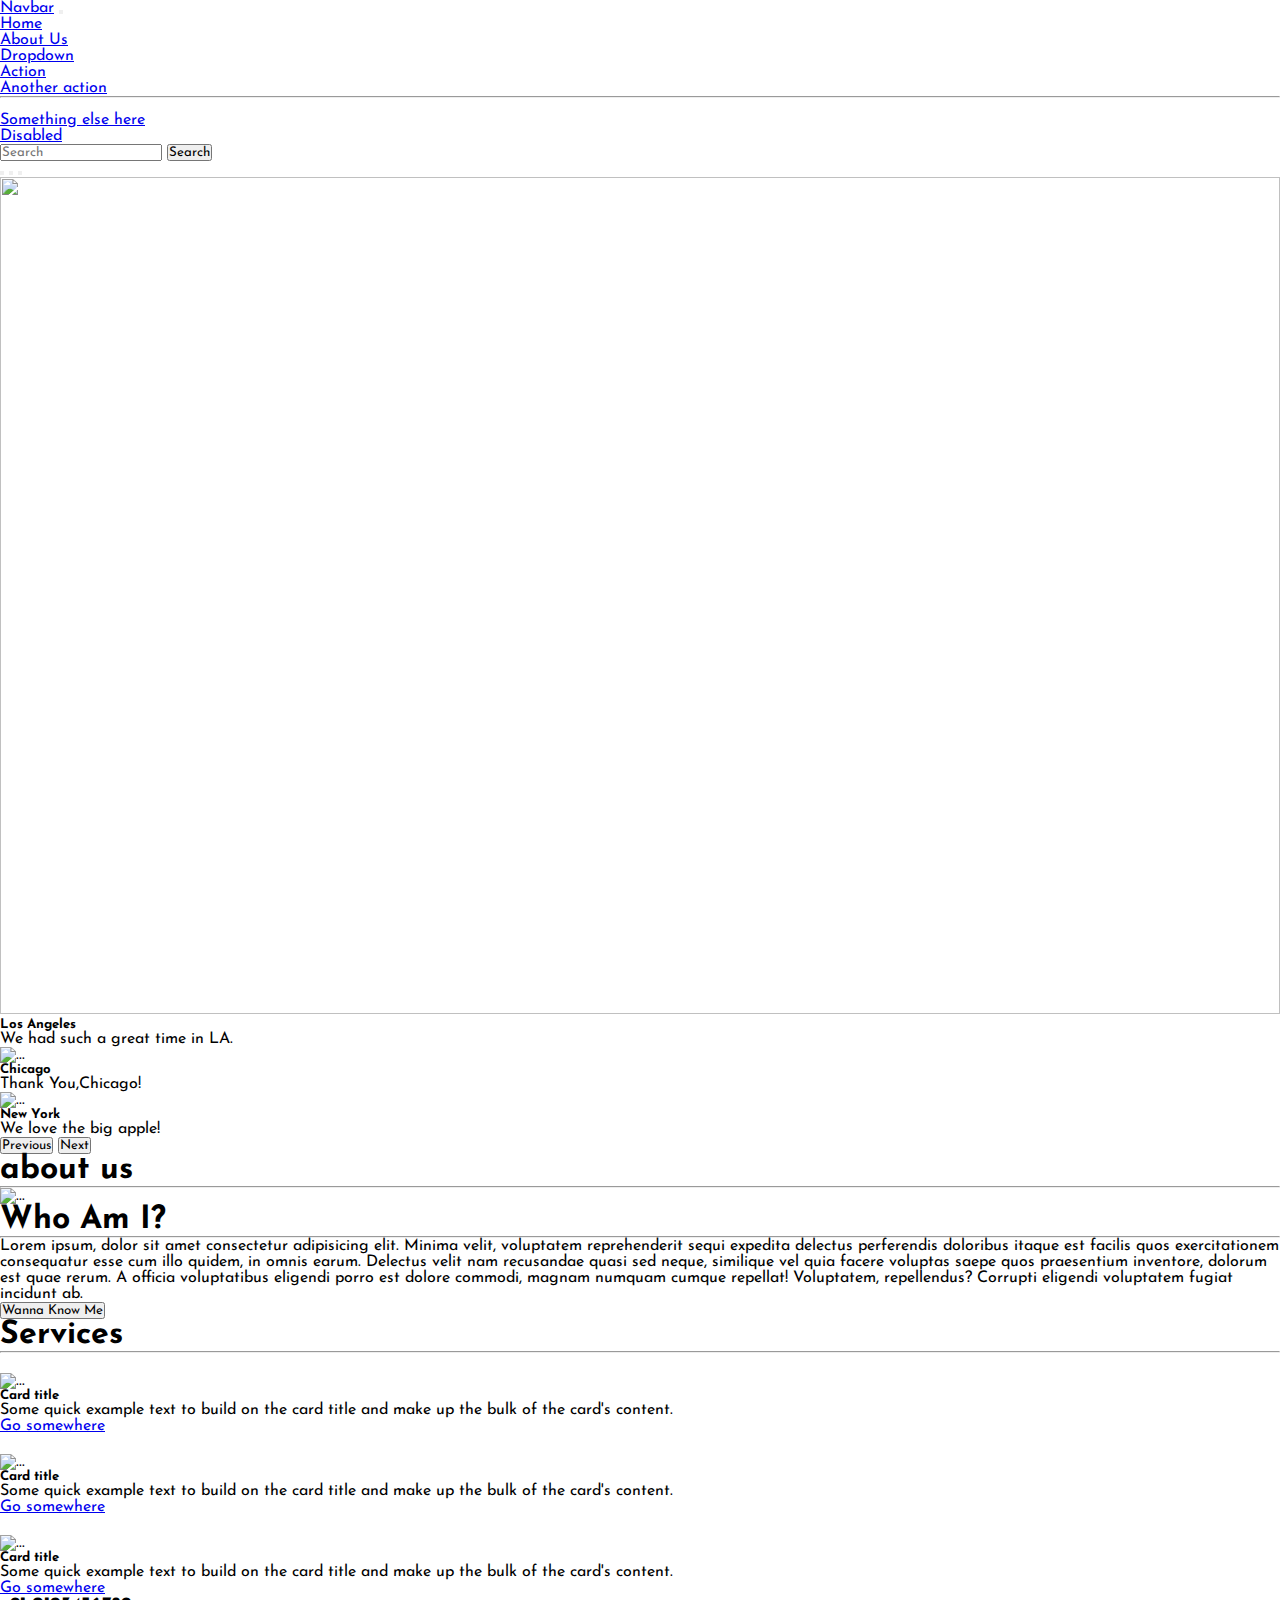
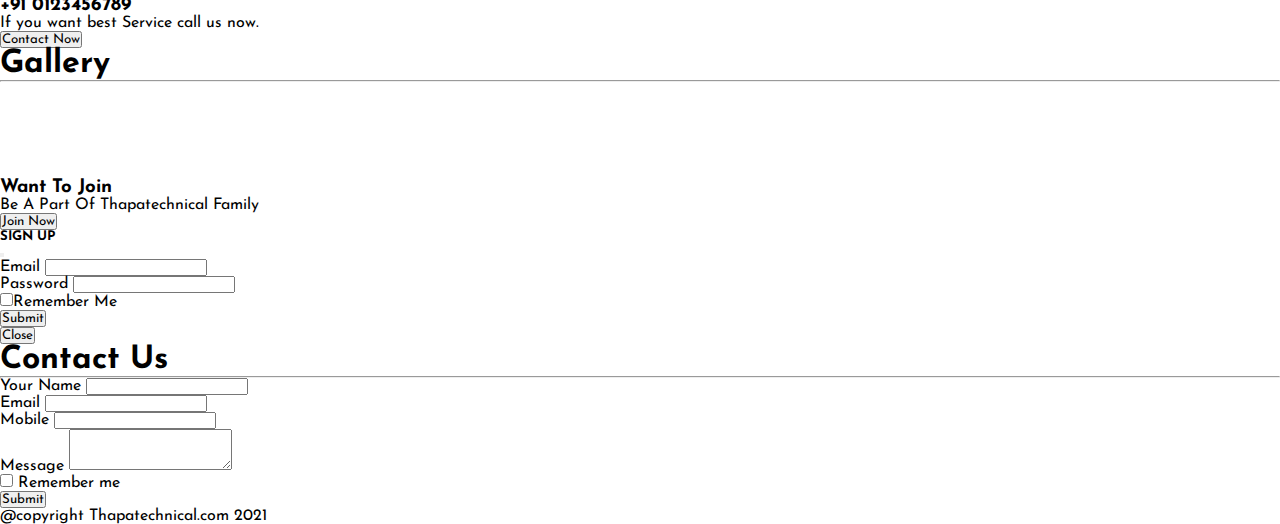
==== index.html @ 4c1dc012 "Add files via upload" ====
<!-- project 5 Using Bootsrap -->
<!doctype html>
<html lang="en">
  <head>
    <!-- Required meta tags -->
    <meta charset="utf-8">
    <meta name="viewport" content="width=device-width, initial-scale=1">
    <!-- button-font -->
    <link href="https://fonts.googleapis.com/css2?family=Josefin+Sans:wght@100&display=swap" rel="stylesheet">
    <!-- Bootstrap CSS -->
    <link href="https://cdn.jsdelivr.net/npm/bootstrap@5.0.2/dist/css/bootstrap.min.css" rel="stylesheet" integrity="sha384-EVSTQN3/azprG1Anm3QDgpJLIm9Nao0Yz1ztcQTwFspd3yD65VohhpuuCOmLASjC" crossorigin="anonymous">
    <!-- css -->
    <link rel="stylesheet" href="style.css">
    <title>Bootstrap-1</title>
  </head>
  <body>
    <header>
    <nav class="navbar navbar-expand-lg navbar-dark bg-dark">
      <div class="container-fluid">
        <a class="navbar-brand" href="index.html">Navbar</a>
        <button class="navbar-toggler" type="button" data-bs-toggle="collapse" data-bs-target="#navbarSupportedContent" aria-controls="navbarSupportedContent" aria-expanded="false" aria-label="Toggle navigation">
          <span class="navbar-toggler-icon"></span>
        </button>
        <div class="collapse navbar-collapse" id="navbarSupportedContent">
          <ul class="navbar-nav me-auto mb-2 mb-lg-0">
            <li class="nav-item">
              <a class="nav-link active" aria-current="page" href="index.html">Home</a>
            </li>
            <li class="nav-item">
              <a class="nav-link" href="about.html">About Us</a>
            </li>
            <li class="nav-item dropdown">
              <a class="nav-link dropdown-toggle" href="#" id="navbarDropdown" role="button" data-bs-toggle="dropdown" aria-expanded="false">
                Dropdown
              </a>
              <ul class="dropdown-menu" aria-labelledby="navbarDropdown">
                <li><a class="dropdown-item" href="#">Action</a></li>
                <li><a class="dropdown-item" href="#">Another action</a></li>
                <li><hr class="dropdown-divider"></li>
                <li><a class="dropdown-item" href="#">Something else here</a></li>
              </ul>
            </li>
            <li class="nav-item">
              <a class="nav-link disabled" href="#" tabindex="-1" aria-disabled="true">Disabled</a>
            </li>
          </ul>
          <form class="d-flex">
            <input class="form-control me-2" type="search" placeholder="Search" aria-label="Search">
            <button class="btn btn-outline-primary" type="submit">Search</button>
          </form>
        </div>
      </div>
    </nav>
    <!-- image-slider -->
    <div id="carouselExampleCaptions" class="carousel slide" data-bs-ride="carousel">
      <div class="carousel-indicators">
        <button type="button" data-bs-target="#carouselExampleCaptions" data-bs-slide-to="0" class="active" aria-current="true" aria-label="Slide 1"></button>
        <button type="button" data-bs-target="#carouselExampleCaptions" data-bs-slide-to="1" aria-label="Slide 2"></button>
        <button type="button" data-bs-target="#carouselExampleCaptions" data-bs-slide-to="2" aria-label="Slide 3"></button>
      </div>
      <div class="carousel-inner">
        <div class="carousel-item active">
          <img src="https://images.unsplash.com/photo-1515896769750-31548aa180ed?ixid=MnwxMjA3fDB8MHxwaG90by1wYWdlfHx8fGVufDB8fHx8&ixlib=rb-1.2.1&auto=format&fit=crop&w=834&q=80" class="img-responsiv alt="...">
          <div class="carousel-caption d-none d-md-block">
            <h5>Los Angeles</h5>
            <p>We had such a great time in LA.</p>
          </div>
        </div>
        <div class="carousel-item">
          <img src="https://images.unsplash.com/photo-1477959858617-67f85cf4f1df?ixlib=rb-1.2.1&ixid=MnwxMjA3fDB8MHxwaG90by1wYWdlfHx8fGVufDB8fHx8&auto=format&fit=crop&w=813&q=80" class="d-block img-fluid" alt="...">
          <div class="carousel-caption d-none d-md-block">
            <h5>Chicago</h5>
            <p>Thank You,Chicago!</p>
          </div>
        </div>
        
        <div class="carousel-item">
          <img src="https://images.unsplash.com/photo-1546436836-07a91091f160?ixid=MnwxMjA3fDB8MHxwaG90by1wYWdlfHx8fGVufDB8fHx8&ixlib=rb-1.2.1&auto=format&fit=crop&w=753&q=80" class="img-fluid " alt="...">
          <div class="carousel-caption d-none d-md-block">
            <h5>New York</h5>
            <p>We love the big apple!</p>
          </div>
        </div>
      </div>
      <button class="carousel-control-prev" type="button" data-bs-target="#carouselExampleCaptions" data-bs-slide="prev">
        <span class="carousel-control-prev-icon" aria-hidden="true"></span>
        <span class="visually-hidden">Previous</span>
      </button>
      <button class="carousel-control-next" type="button" data-bs-target="#carouselExampleCaptions" data-bs-slide="next">
        <span class="carousel-control-next-icon" aria-hidden="true"></span>
        <span class="visually-hidden">Next</span>
      </button>
    </div>
  </header>

  <!-- About Us -->
  <section>
    <div class="container-fluid">
      <h1 class="text-center text-capitalize pt-5">about us</h1>
      <hr class="w-25 mb-5 mx-auto">

      <div class="row mb-5">
        <div class="col-lg-6 col-md-6 col-12" >
          <img src="https://images.unsplash.com/photo-1546436836-07a91091f160?ixid=MnwxMjA3fDB8MHxwaG90by1wYWdlfHx8fGVufDB8fHx8&ixlib=rb-1.2.1&auto=format&fit=crop&w=753&q=80" class="img-fluid " alt="...">
        </div>
        <div class="col-lg-6 col-md-6 col-12" >
          <h1 class="about-main">Who Am I?</h1>
          <hr class="w-auto mb-5 mx-auto">
          <P>Lorem ipsum, dolor sit amet consectetur adipisicing elit. Minima velit, voluptatem reprehenderit sequi expedita delectus perferendis doloribus itaque est facilis quos exercitationem consequatur esse cum illo quidem, in omnis earum. Delectus velit nam recusandae quasi sed neque, similique vel quia facere voluptas saepe quos praesentium inventore, dolorum est quae rerum. A officia voluptatibus eligendi porro est dolore commodi, magnam numquam cumque repellat! Voluptatem, repellendus? Corrupti eligendi voluptatem fugiat incidunt ab.</P>
          <button class="btn bg-primary text-white">Wanna Know Me</button>
        </div>
      </div>
    </div>
  </section>

  <!-- Services -->
  <section>
    <div class="container">
      <h1 class="text-center pt-5">Services</h1>
      <hr class="w-15 mx-auto mb-5 ">
    </div>
    <div class="services">
    <div class="container ">
    <div class="row text-center mx-auto">
      <div class="col-lg-4 col-md-4 col-12 ">
       <div class="card mb-3 mx-auto" style="width: auto">
        <img src="https://images.unsplash.com/photo-1477959858617-67f85cf4f1df?ixlib=rb-1.2.1&ixid=MnwxMjA3fDB8MHxwaG90by1wYWdlfHx8fGVufDB8fHx8&auto=format&fit=crop&w=813&q=80" class="d-block img-fluid" class="card-img-top" alt="...">
        <div class="card-body">
          <h5 class="card-title">Card title</h5>
          <p class="card-text">Some quick example text to build on the card title and make up the bulk of the card's content.</p>
          <a href="#" class="btn btn-primary">Go somewhere</a>
       </div>
      </div>
      </div>

      <div class="col-lg-4 col-md-4 col-12  ">
        <div class="card mx-auto mb-3" style="width: auto">
         <img src="https://images.unsplash.com/photo-1477959858617-67f85cf4f1df?ixlib=rb-1.2.1&ixid=MnwxMjA3fDB8MHxwaG90by1wYWdlfHx8fGVufDB8fHx8&auto=format&fit=crop&w=813&q=80" class="d-block img-fluid" class="card-img-top" alt="...">
         <div class="card-body">
           <h5 class="card-title">Card title</h5>
           <p class="card-text">Some quick example text to build on the card title and make up the bulk of the card's content.</p>
           <a href="#" class="btn btn-primary">Go somewhere</a>
        </div>
       </div>
       </div>

       <div class="col-lg-4 col-md-4 col-12">
        <div class="card mx-auto mb-3" style="width: auto">
         <img src="https://images.unsplash.com/photo-1477959858617-67f85cf4f1df?ixlib=rb-1.2.1&ixid=MnwxMjA3fDB8MHxwaG90by1wYWdlfHx8fGVufDB8fHx8&auto=format&fit=crop&w=813&q=80" class="d-block img-fluid" class="card-img-top" alt="...">
         <div class="card-body">
           <h5 class="card-title">Card title</h5>
           <p class="card-text">Some quick example text to build on the card title and make up the bulk of the card's content.</p>
           <a href="#" class="btn btn-primary">Go somewhere</a>
        </div>
       </div>
       </div>
      </div>
    </div>
    </div>
  </section>
<!-- services ends -->



  <!-- Contact article -->
  <section class="bg-primary mt-5">
    <article class="py-5 text-center text-white">
      <h3 class="display-4">+91 0123456789</h3>
      <p>If you want best Service call us now.</p>
      <button class="btn btn-warning">Contact Now</button>
    </article>
  </section>

<!-- Gallery -->
<div class="container ">
  <h1 class="text-center  pt-5">Gallery</h1>
  <hr class="w-50 mx-auto mb-5 ">
</div>

<div class="container my-5">
<div class="row mx-auto">
  <div class="col-lg-4 col-md-4 col-12 mb-4">
    <img src="https://images.unsplash.com/photo-1477959858617-67f85cf4f1df?ixlib=rb-1.2.1&ixid=MnwxMjA3fDB8MHxwaG90by1wYWdlfHx8fGVufDB8fHx8&auto=format&fit=crop&w=813&q=80" class="img-fluid" alt="">
  </div>
  <div class="col-lg-4 col-md-4 col-12 mb-4">
    <img src="https://images.unsplash.com/photo-1477959858617-67f85cf4f1df?ixlib=rb-1.2.1&ixid=MnwxMjA3fDB8MHxwaG90by1wYWdlfHx8fGVufDB8fHx8&auto=format&fit=crop&w=813&q=80" class="img-fluid" alt="">
  </div>
  <div class="col-lg-4 col-md-4 col-12 mb-4">
    <img src="https://images.unsplash.com/photo-1477959858617-67f85cf4f1df?ixlib=rb-1.2.1&ixid=MnwxMjA3fDB8MHxwaG90by1wYWdlfHx8fGVufDB8fHx8&auto=format&fit=crop&w=813&q=80" class="img-fluid" alt="">
  </div>
  <div class="col-lg-4 col-md-4 col-12 mb-4">
    <img src="https://images.unsplash.com/photo-1477959858617-67f85cf4f1df?ixlib=rb-1.2.1&ixid=MnwxMjA3fDB8MHxwaG90by1wYWdlfHx8fGVufDB8fHx8&auto=format&fit=crop&w=813&q=80" class="img-fluid" alt="">
  </div>
  <div class="col-lg-4 col-md-4 col-12 mb-4">
    <img src="https://images.unsplash.com/photo-1477959858617-67f85cf4f1df?ixlib=rb-1.2.1&ixid=MnwxMjA3fDB8MHxwaG90by1wYWdlfHx8fGVufDB8fHx8&auto=format&fit=crop&w=813&q=80" class="img-fluid" alt="">
  </div>
  <div class="col-lg-4 col-md-4 col-12 mb-4">
    <img src="https://images.unsplash.com/photo-1477959858617-67f85cf4f1df?ixlib=rb-1.2.1&ixid=MnwxMjA3fDB8MHxwaG90by1wYWdlfHx8fGVufDB8fHx8&auto=format&fit=crop&w=813&q=80" class="img-fluid" alt="">
  </div>
</div>
</div>

<!-- Gallery End -->


<!-- Register Form -->
<section class="bg-primary">
  <article class="py-5 text-center text-white">
    <div>
      <h3 class="display-4 ">Want To Join</h3>
      <p>Be A Part Of Thapatechnical Family</p>
      <button class="btn btn-warning"  data-bs-toggle="modal" data-bs-target="#toggle-Modal">Join Now</button>
    </div>
  </article>
</section>
<!--Toggle modal-->
<div class="modal fade" id="toggle-Modal" tabindex="-1" aria-labelledby="toggle-ModalLabel" aria-hidden="true">
  <div class="modal-dialog modal-dialog-centered ">
    <div class="modal-content">
      <div class="modal-header">
        <h5 class="modal-title" id="toggle-ModalLabel">SIGN UP</h5>
        <button type="button" class="btn-close" data-bs-dismiss="modal" aria-label="Close"></button>
      </div>
      <div class="modal-body">
        <div class="mb-3">
          <label for="formGroupExampleInput" class="form-label">Email</label>
          <input email="text" class="form-control" id="formGroupExampleInput" autocomplete="off" placeholder="">
        </div>
        <div class="mb-3">
          <label for="formGroupExampleInput2" class="form-label">Password</label>
          <input type="text" class="form-control" id="formGroupExampleInput2" autocomplete="off" placeholder="">
        </div>
        <div class="mb-3 form-check">
          <label for="form-check-label">
          <input type="checkbox" class="form-check-input ">Remember Me
        </label>
        </div>
        <button type="button" class="btn btn-primary" data-bs-dismiss="modal">Submit</button>
      
      </div>
      <div class="modal-footer">
        <button type="button" class="btn btn-secondary" data-bs-dismiss="modal">Close</button>
      </div>
    </div>
  </div>
</div>
<!--Toggle modal ends -->


<!-- Contact Page -->
<div class="container">
  <h1 class="text-center pt-5">Contact Us</h1>
  <hr class="w-25 mx-auto mb-5 ">
</div>

<div class="container mb-5 w-50 mx-auto">
  <form class="contact-container">
    <div class="mb-3">
      <label for="exampleInputText1" class="form-label">Your Name</label>
      <input type="text" class="form-control" id="exampleInputText1" autocomplete="off">
    </div>
    <div class="mb-3">
      <label for="exampleInputEmail1" class="form-label">Email</label>
      <input type="email" class="form-control" id="exampleInputEmail1" aria-describedby="email" id="email" autocomplete="off">
    </div>
    <div class="mb-3">
      <label for="exampleInputText1" class="form-label">Mobile</label>
      <input type="number" class="form-control" id="exampleInputText1" autocomplete="off">
    </div>
    <div class="mb-3">
      <label for="exampleFormControlTextarea1">Message</label>
      <textarea class="form-control" id="exampleFormControlTextarea1" rows="3"></textarea>
      </div>
    <div class="mb-3 form-check">
      <input type="checkbox" class="form-check-input" id="exampleCheck1">
      <label class="form-check-label" for="exampleCheck1">Remember me</label>
    </div>
    <button type="submit" class="btn btn-primary">Submit</button>
  </form>
</div>

<!-- footer -->

<footer>
  <p class="text-center text-white bg-dark">@copyright Thapatechnical.com 2021</p>
</footer>


  

          <!-- Optional JavaScript; choose one of the two! -->

    <!-- Option 1: Bootstrap Bundle with Popper -->
    <script src="https://cdn.jsdelivr.net/npm/bootstrap@5.0.2/dist/js/bootstrap.bundle.min.js" integrity="sha384-MrcW6ZMFYlzcLA8Nl+NtUVF0sA7MsXsP1UyJoMp4YLEuNSfAP+JcXn/tWtIaxVXM" crossorigin="anonymous"></script>

    <!-- Option 2: Separate Popper and Bootstrap JS -->
    <!--
    <script src="https://cdn.jsdelivr.net/npm/@popperjs/core@2.9.2/dist/umd/popper.min.js" integrity="sha384-IQsoLXl5PILFhosVNubq5LC7Qb9DXgDA9i+tQ8Zj3iwWAwPtgFTxbJ8NT4GN1R8p" crossorigin="anonymous"></script>
    <script src="https://cdn.jsdelivr.net/npm/bootstrap@5.0.2/dist/js/bootstrap.min.js" integrity="sha384-cVKIPhGWiC2Al4u+LWgxfKTRIcfu0JTxR+EQDz/bgldoEyl4H0zUF0QKbrJ0EcQF" crossorigin="anonymous"></script>
    -->
    
</body>
</html>
---- style.css ----
@import url('https://fonts.googleapis.com/css2?family=Josefin+Sans&display=swap');
*{
    margin: 0;
    padding: 0;
    box-sizing:border-box;
    font-family: 'Josefin Sans', sans-serif;
}
.carousel-item img{
    width: 100%;
    height: 93vh;
}
.card{
    align-self: center;
    width: 16rem;
    margin-top: 20px;
}


@media (max-width: 1200px) {

    .about-main
    {
        margin-top: 20px;
    }
    
    
  }



@media (max-width: 880px) {
    

    .about-main
    {
        margin-top: 20px;
    }
    
    
    
  }

@media (max-width: 500px) {
    .carousel-item img{
        width:100%;
        height: 600px;
        
        
    }

    .about-main
    {
        margin-top: 20px;
    }
    
  }
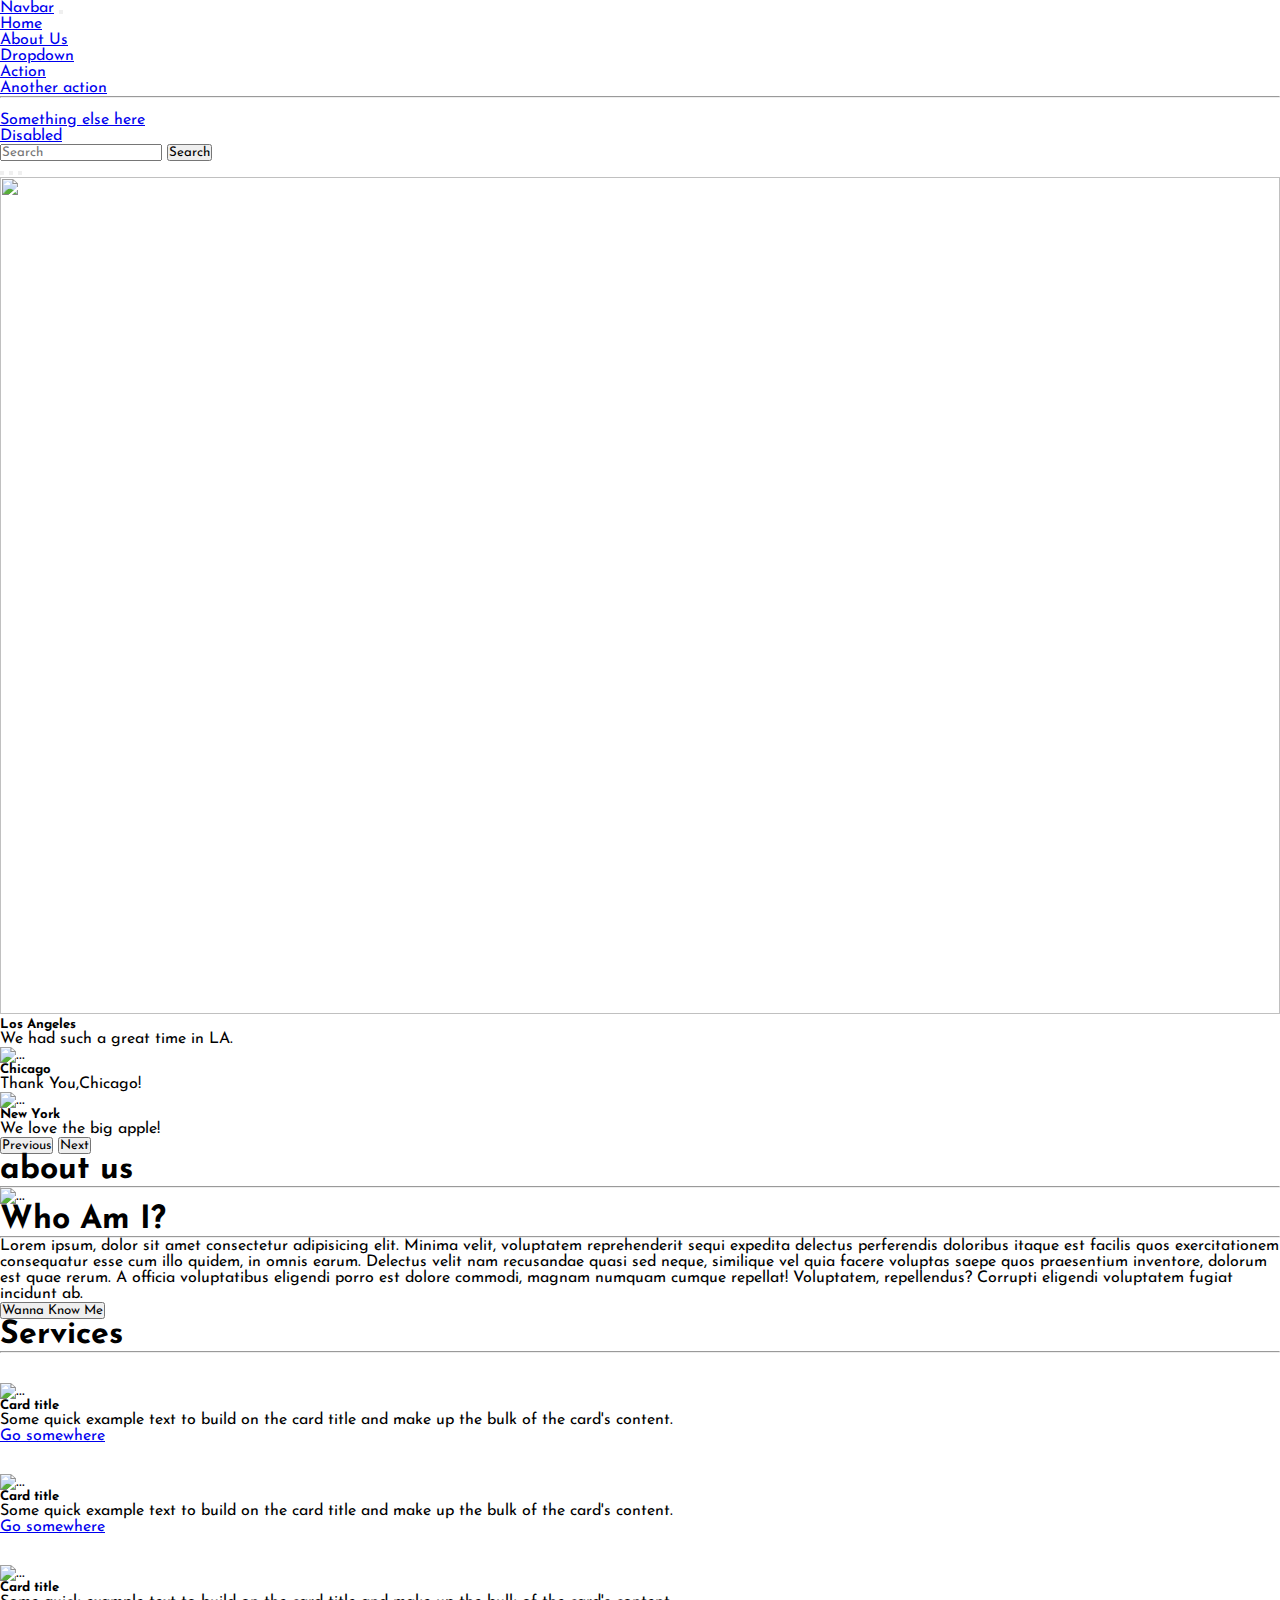
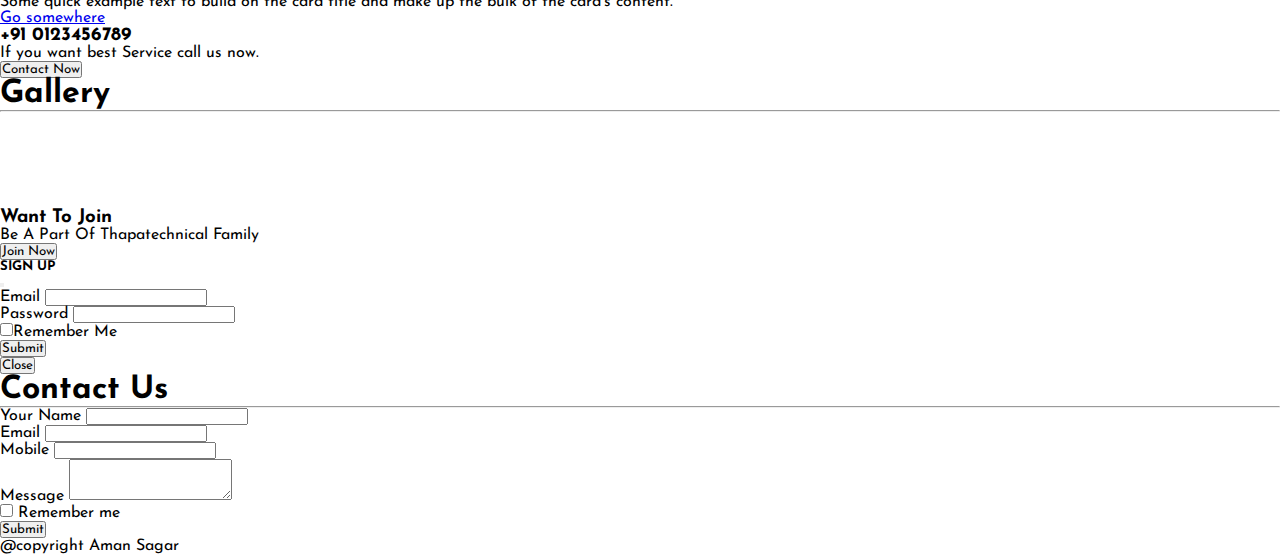
==== commit 21fc0890: "Update index.html" ====
--- a/index.html
+++ b/index.html
@@ -282,7 +282,7 @@
 <!-- footer -->
 
 <footer>
-  <p class="text-center text-white bg-dark">@copyright Thapatechnical.com 2021</p>
+  <p class="text-center text-white bg-dark">@copyright Aman Sagar </p>
 </footer>
 
 
@@ -300,4 +300,4 @@
     -->
     
 </body>
-</html>+</html>
--- a/style.css
+++ b/style.css
@@ -12,7 +12,7 @@
 .card{
     align-self: center;
     width: 16rem;
-    margin-top: 20px;
+    margin-top: 30px;
 }
 
 
@@ -38,19 +38,22 @@
     
     
     
+    
+    
   }
 
 @media (max-width: 500px) {
-    .carousel-item img{
-        width:100%;
-        height: 600px;
-        
-        
-    }
+   
 
     .about-main
     {
         margin-top: 20px;
     }
     
+    .container .contact-container
+    {
+        width: 180%;
+        margin-left: -85px;
+    }
+
   }
